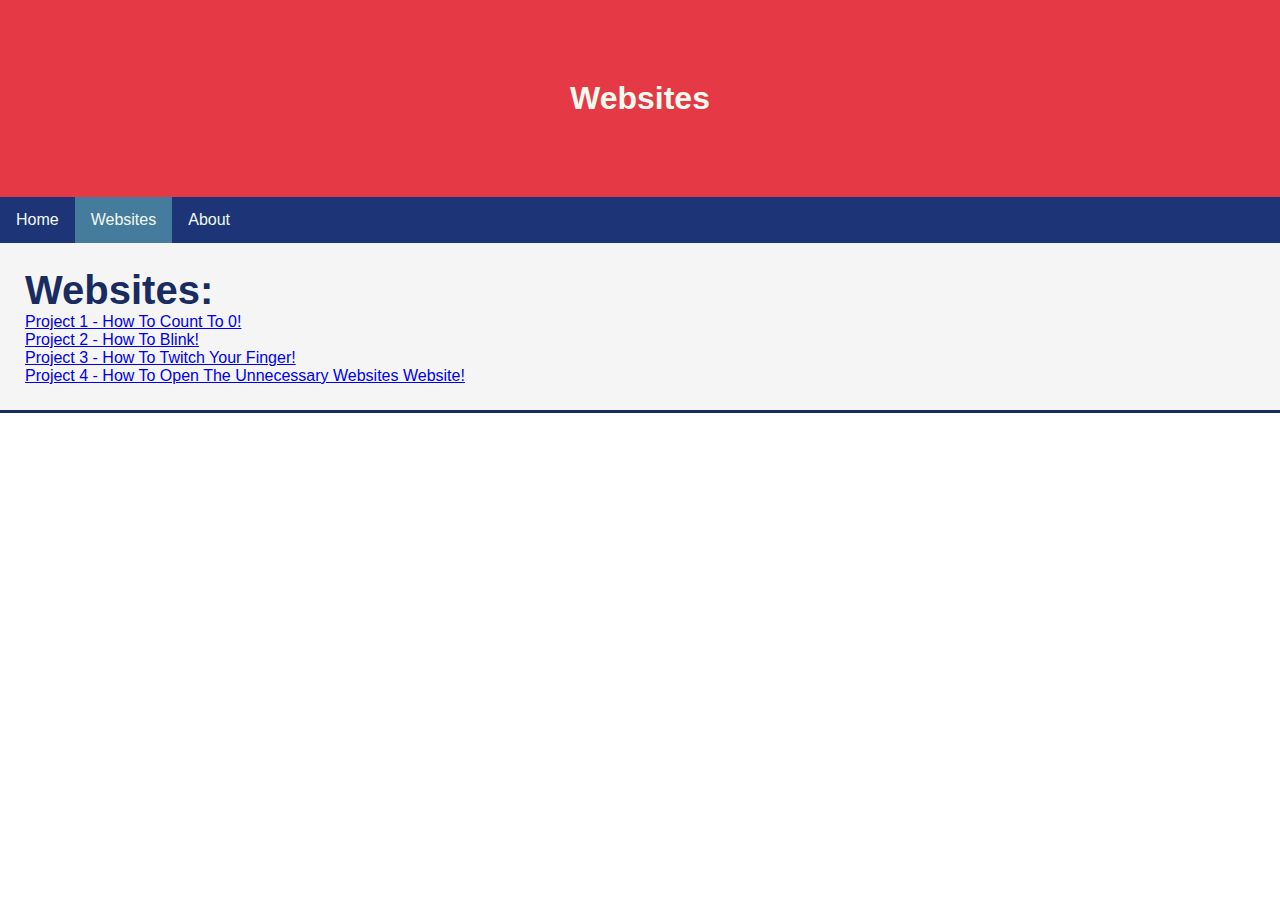
==== Projects/projects.html @ a1bee8ab "Add files via upload" ====
<!DOCTYPE html>
<html lang="en">
<head>
    <meta charset="UTF-8">
    <meta http-equiv="X-UA-Compatible" content="IE=edge">
    <meta name="viewport" content="width=device-width, initial-scale=1.0">
    <title>Unnecessary Websites</title>
    <link rel="stylesheet" href="style.css">
</head>
<body>
    <div class="header">
        <h1>Websites</h1>
    </div>

    <ul>
        <li><a href="../index.html">Home</a></li>
        <li><a href="projects.html" id="active">Websites</a></li>
        <li><a href="../About/about.html">About</a></li>
    </ul>

    <div class="websites-box">
        <h3>Websites:</h3>
        <a href="Project1_11-19-22/index.html" target="_blank">Project 1 - How To Count To 0!</a>
        <a href="Project2_11-20-22/index.html" target="_blank">Project 2 - How To Blink!</a>
        <a href="Project3_11-21-22/index.html" target="_blank">Project 3 - How To Twitch Your Finger!</a>
        <a href="Project4_11-23-22/index.html" target="_blank">Project 4 - How To Open The Unnecessary Websites Website!</a>
    </div>
</body>
</html>
---- Projects/style.css ----
* {
    font-family: Arial, Helvetica, sans-serif;
    box-sizing: border-box;
    margin: 0;
}

.header {
    padding: 80px;
    text-align: center;
    background-color: #E63946;
    color: #F1FAEE
}

ul {
    list-style-type: none;
    padding: 0px;
    overflow: hidden;
    background-color: #1D3577;
}

li {
    float: left;
}

li a {
    display: block;
    color: #F1FAEE;
    text-align: center;
    padding: 14px 16px;
    text-decoration: none;
}

li a:hover {
    background-color: #182c61;
}

#active {
    background-color: #457B9D;
}

.websites-box {
    text-align: left;
    padding: 25px;
    background-color: whitesmoke;
    color: #182c61;
    border-style: none none solid none;
    display: flex;
    flex-direction: column;
}

.websites-box h3 {
    font-size: 40px;
}
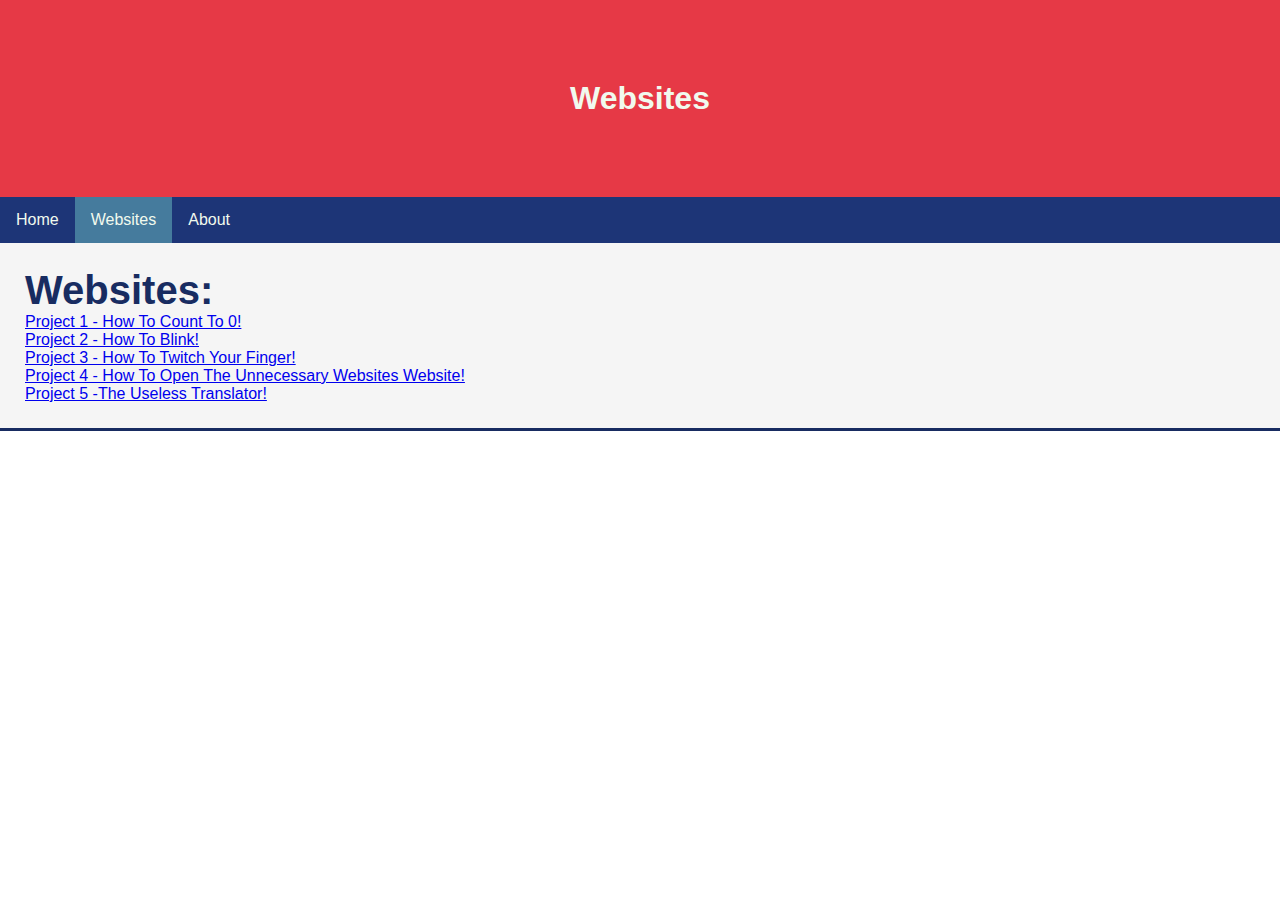
==== commit 7c5ef80d: "update on projects.html" ====
--- a/Projects/projects.html
+++ b/Projects/projects.html
@@ -24,6 +24,7 @@
         <a href="Project2_11-20-22/index.html" target="_blank">Project 2 - How To Blink!</a>
         <a href="Project3_11-21-22/index.html" target="_blank">Project 3 - How To Twitch Your Finger!</a>
         <a href="Project4_11-23-22/index.html" target="_blank">Project 4 - How To Open The Unnecessary Websites Website!</a>
+        <a href="Project5_11-25-22/index.html" target="_blank">Project 5 -The Useless Translator!</a>
     </div>
 </body>
-</html>+</html>
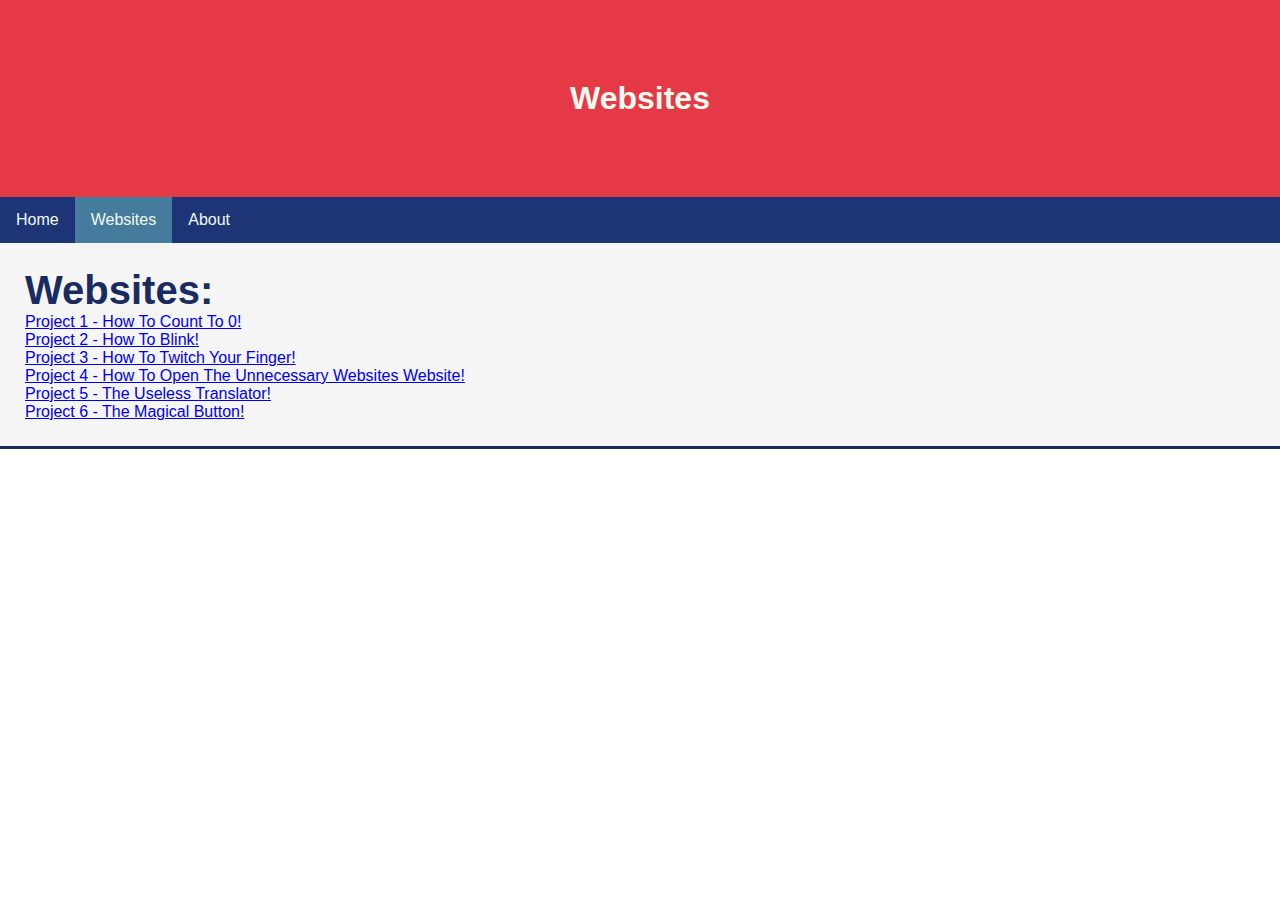
==== commit 2f386968: "updates" ====
--- a/Projects/projects.html
+++ b/Projects/projects.html
@@ -24,7 +24,8 @@
         <a href="Project2_11-20-22/index.html" target="_blank">Project 2 - How To Blink!</a>
         <a href="Project3_11-21-22/index.html" target="_blank">Project 3 - How To Twitch Your Finger!</a>
         <a href="Project4_11-23-22/index.html" target="_blank">Project 4 - How To Open The Unnecessary Websites Website!</a>
-        <a href="Project5_11-25-22/index.html" target="_blank">Project 5 -The Useless Translator!</a>
+        <a href="Project5_11-25-22/index.html" target="_blank">Project 5 - The Useless Translator!</a>
+        <a href="Project6_11-26-22/index.html" target="_blank">Project 6 - The Magical Button!</a>
     </div>
 </body>
 </html>
